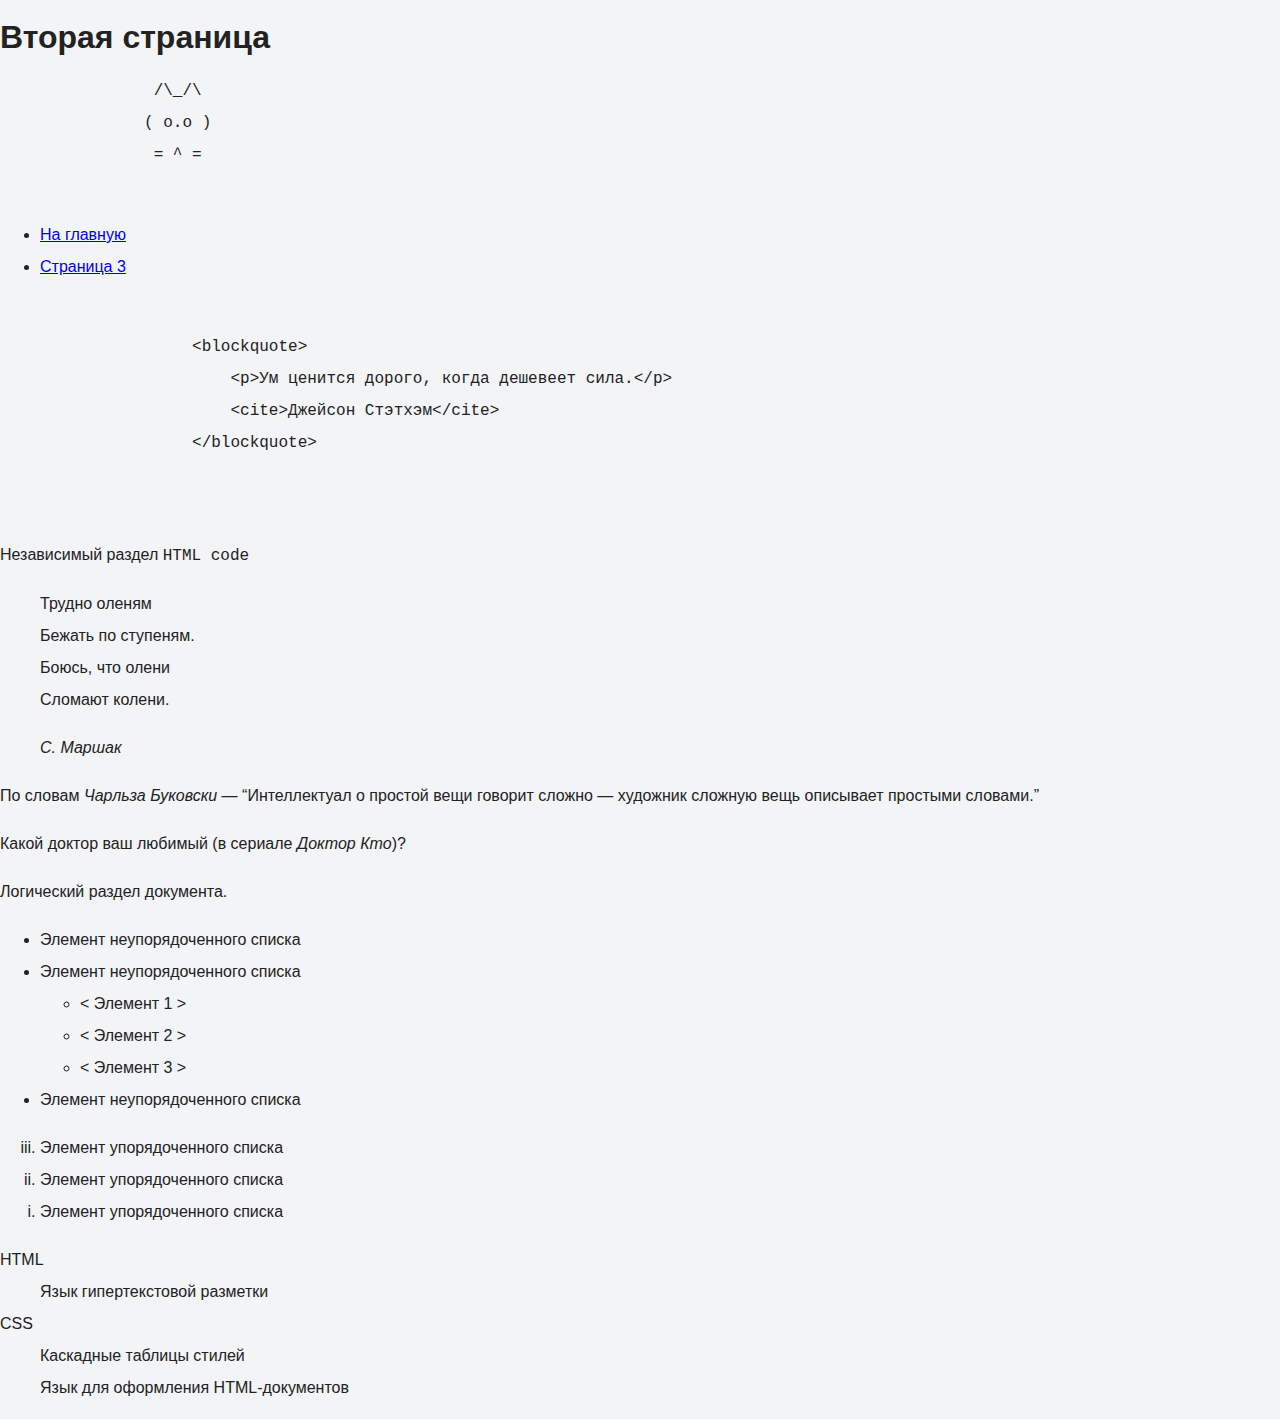
==== Page2.html @ 71786f17 "Add files via upload" ====
<!DOCTYPE html>
<html leng="ru">
    <head>
        <meta charset="UTF-8">
        <meta name="keywords" content="важные, ключевые, слова">
        <meta name="description" content="Блог о процессе обучения веб-технологиям">
        <meta http-equiv="" scheme="">
        <link href="style.css" rel="stylesheet">
        <title>Страница 2</title>
    </head>
    <body>
        <header>
            <h1>Вторая страница</h1>
            <pre>
                /\_/\
               ( o.o )
                = ^ =
            </pre>
            <nav>
                <ul>
                    <li><a href="Page1.html">На главную</a></li>
                    <li><a href="Page3.html">Страница 3</a></li>
                </ul>
            </nav>
        </header>
        <main>
            <article>
                <pre>
                    <code>               
                    &lt;blockquote&gt;
                        &lt;p&gt;Ум ценится дорого, когда дешевеет сила.&lt;/p&gt;
                        &lt;cite&gt;Джейсон Стэтхэм&lt;/cite&gt;
                    &lt;/blockquote&gt;
                    </code>
                    </pre>
                Независимый раздел <code>HTML code</code>
            </article>
            <aside>
                <blockquote>
                    <p>Трудно оленям<br>
                        Бежать по ступеням.<br>
                        Боюсь, что олени<br>
                        Сломают колени.</p>
                    <cite>С. Маршак</cite>
                </blockquote>

                <p>По словам <cite>Чарльза Буковски</cite> — <q>Интеллектуал о простой вещи говорит сложно — художник сложную вещь описывает простыми словами.</q></p>
                <p>Какой доктор ваш любимый (в сериале <cite>Доктор Кто</cite>)?</p>
            </aside>
            <section>               
                Логический раздел документа.
                <ul>
                    <li>Элемент неупорядоченного списка</li>
                    <li>Элемент неупорядоченного списка
                        <ul>
                            <li> &lt Элемент 1 &gt </li>
                            <li> &lt Элемент 2 &gt</li>
                            <li> &lt Элемент 3 &gt</li>
                        </ul>
                    </li>
                    <li>Элемент неупорядоченного списка</li>
                </ul>
                <ol start="b" reversed type="i">
                    <li>Элемент упорядоченного списка</li>
                    <li>Элемент упорядоченного списка</li>
                    <li>Элемент упорядоченного списка</li>
                </ol>
            </section>
            <section>
                <dl>
                    <dt>HTML</dt>
                    <dd>Язык гипертекстовой разметки</dd>
                    <dt>CSS</dt>
                    <dd>Каскадные таблицы стилей</dd>
                    <dd>Язык для оформления HTML-документов</dd>
                  </dl>
            </section>
        </main>
        <footer>
        </footer>
    </body>
</html>
---- style.css ----
/* body {
    padding: 0 30px;
    background-color:#F0FFF0;
    font-size: 14px;
    line-height: 22px;
    font-family: "Georgia", serif;
    color: #222222;
  }
  
  h1 {
    font-size: 20px;
    line-height: normal;
  }
  
  h2 {
    font-size: 16px;
    line-height:normal;

  }
  
  nav {
    color:#222222;
    text-decoration:underline;
  }
  
  aside {
    margin: 20px 0; 
    color: #c4c4c4;
  }
  
  pre,
  code {
    font-family: "Courier New", "Courier", monospace;
    color: #6a2cce;
  }

  blockquote {
    padding-left: 14px;
    border-left: 2px solid #6a2cce;
  
    color: #6a2cce;
  }
  
  cite {
    color: #222222;
  }
  
  time {
    color: #6a2cce;
  }
   */

   body {
    margin: 0;
    min-width: 960px;
    font-family: "Montserrat", "Helvetica", "Arial", sans-serif;
    font-size: 16px;
    line-height: 32px;
    color: #222222;
    background-color: #f2f4f6;
    background-image: url("img/hero-bg.jpg");
    background-repeat: no-repeat;
    background-position: top center;
  }
  
  .container {
    max-width: 928px;
    margin: 0 auto;
    padding: 0 16px;
  }
  
  .page-header {
    margin: 0 0 160px;
    padding: 32px 0 32px;
  }
  
  .page-header .container,
  .page-footer .container {
    max-width: 1408px;
    text-align: right;
  }
  
  .page-header a {
    margin-left: 56px;
    color: #288be6;
    text-decoration: none;
    background-repeat: no-repeat;
    background-position: left;
  }
  
  .header-email {
    padding-left: 30px;
    background-image: url("img/icon-email-header.svg");
  }
  
  .header-phone {
    padding-left: 25px;
    background-image: url("img/icon-phone-header.svg");
  }
  
  .hero-image {
    margin-bottom: 620px;
  }
  
  .hero-image .container {
    max-width: 1408px;
    text-align: center;
  }
  
  .heading {
    margin: 0 0 16px;
    font-family: "Old Standard TT", "Times", "Times New Roman", serif;
    font-size: 88px;
    line-height: 96px;
    font-weight: 400;
  }
  
  .hero-image p {
    margin: 0;
    font-size: 32px;
    line-height: 48px;
  }
  
  .intro {
    margin: 0 0 120px;
  }
  
  .subheading {
    margin: 0 0 56px;
    font-family: "Old Standard TT", "Times", "Times New Roman", serif;
    font-size: 64px;
    line-height: 80px;
    font-weight: 400;
    text-align: center;
  }
  
  .user-image {
    margin: 0 0 32px;
    text-align: center;
  }
  
  .intro h3,
  .portfolio h3 {
    margin: 0 0 12px;
    font-size: 28px;
    line-height: 40px;
    font-weight: 500;
  }
  
  .intro p {
    margin: 0 0 32px;
  }
  
  .skills-list {
    margin: 0;
    padding: 0;
  }
  
  .skills-list dt {
    padding-left: 32px;
    background-repeat: no-repeat;
    background-position: left;
  }
  
  .skill-html {
    background-image: url("img/icon-html.svg");
  }
  
  .skill-css {
    background-image: url("img/icon-css.svg");
  }
  
  .level {
    margin: 4px 0 16px;
    padding: 0;
    height: 14px;
    font-size: 0;
    background-color: #ffffff;
    border: 1px solid #86c3fa;
    border-radius: 8px;
  }
  
  .level div {
    margin: 1px;
    height: 12px;
    background-color: #288be6;
    border-radius: 6px;
  }
  
  .portfolio {
    margin: 0 0 120px;
  }
  
  .projects {
    margin: 0;
    padding: 0;
    list-style: none;
  }
  
  .projects li {
    margin: 0 0 80px;
  }
  
  .project-image {
    margin: 0 0 24px;
    text-align: center;
  }
  
  .projects p {
    margin: 0 0 24px;
  }
  
  .button {
    padding: 6px 20px;
    display: inline-block;
    vertical-align: baseline;
    text-decoration: none;
    text-transform: uppercase;
    border-radius: 4px;
    background-color: #288be6;
    color: #ffffff;
  }
  
  .page-footer {
    padding: 40px 0;
    background-color: #00417d;
    color: #ffffff;
  }
  
  .page-footer a {
    margin-left: 56px;
    color: inherit;
    text-decoration: none;
    background-repeat: no-repeat;
    background-position: left;
  }
  
  .footer-email {
    padding-left: 30px;
    background-image: url("img/icon-email-footer.svg");
  }
  
  .footer-phone {
    padding-left: 25px;
    background-image: url("img/icon-phone-footer.svg");
  }
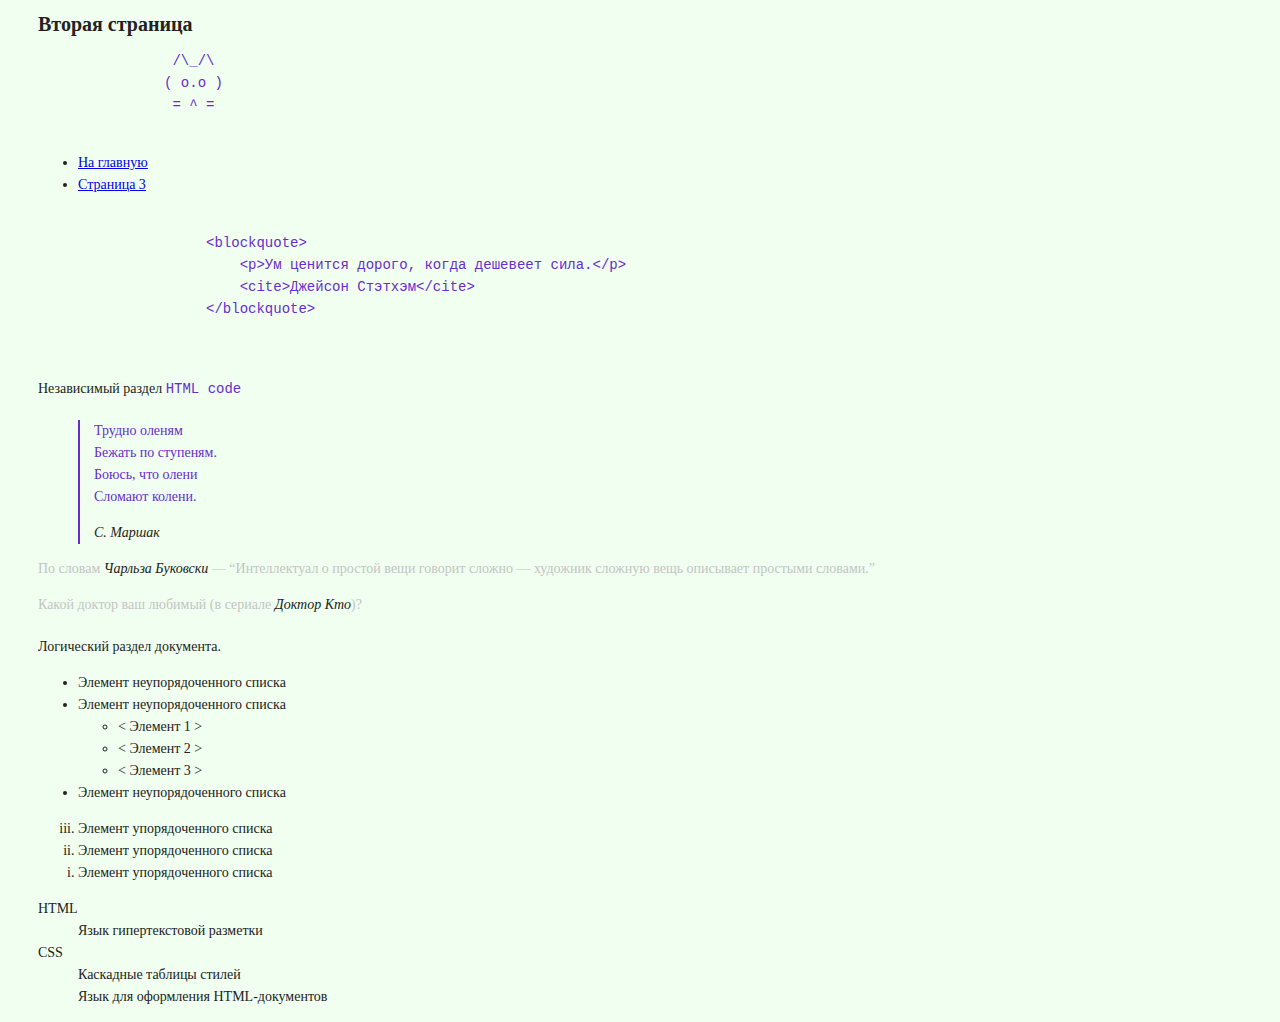
==== commit 41ab12ed: "Update Page2.html" ====
--- a/Page2.html
+++ b/Page2.html
@@ -18,7 +18,7 @@
             </pre>
             <nav>
                 <ul>
-                    <li><a href="Page1.html">На главную</a></li>
+                    <li><a href="index.html">На главную</a></li>
                     <li><a href="Page3.html">Страница 3</a></li>
                 </ul>
             </nav>
@@ -79,4 +79,4 @@
         <footer>
         </footer>
     </body>
-</html>+</html>
--- a/style.css
+++ b/style.css
@@ -1,4 +1,4 @@
-/* body {
+ body {
     padding: 0 30px;
     background-color:#F0FFF0;
     font-size: 14px;
@@ -48,199 +48,26 @@
   time {
     color: #6a2cce;
   }
-   */
 
-   body {
-    margin: 0;
-    min-width: 960px;
-    font-family: "Montserrat", "Helvetica", "Arial", sans-serif;
-    font-size: 16px;
-    line-height: 32px;
-    color: #222222;
-    background-color: #f2f4f6;
-    background-image: url("img/hero-bg.jpg");
-    background-repeat: no-repeat;
-    background-position: top center;
+  #left,
+  #central,
+  #right {
+      position:relative;
+  }
+
+  #left {
+    z-index: 1;
+  }
+
+  #central {
+    top: -150px;
+    left: 150px;
+    z-index: 3;
+  }
+
+  #right {
+    top: -350px;
+    left: 300px;
+    z-index: 1;
   }
   
-  .container {
-    max-width: 928px;
-    margin: 0 auto;
-    padding: 0 16px;
-  }
-  
-  .page-header {
-    margin: 0 0 160px;
-    padding: 32px 0 32px;
-  }
-  
-  .page-header .container,
-  .page-footer .container {
-    max-width: 1408px;
-    text-align: right;
-  }
-  
-  .page-header a {
-    margin-left: 56px;
-    color: #288be6;
-    text-decoration: none;
-    background-repeat: no-repeat;
-    background-position: left;
-  }
-  
-  .header-email {
-    padding-left: 30px;
-    background-image: url("img/icon-email-header.svg");
-  }
-  
-  .header-phone {
-    padding-left: 25px;
-    background-image: url("img/icon-phone-header.svg");
-  }
-  
-  .hero-image {
-    margin-bottom: 620px;
-  }
-  
-  .hero-image .container {
-    max-width: 1408px;
-    text-align: center;
-  }
-  
-  .heading {
-    margin: 0 0 16px;
-    font-family: "Old Standard TT", "Times", "Times New Roman", serif;
-    font-size: 88px;
-    line-height: 96px;
-    font-weight: 400;
-  }
-  
-  .hero-image p {
-    margin: 0;
-    font-size: 32px;
-    line-height: 48px;
-  }
-  
-  .intro {
-    margin: 0 0 120px;
-  }
-  
-  .subheading {
-    margin: 0 0 56px;
-    font-family: "Old Standard TT", "Times", "Times New Roman", serif;
-    font-size: 64px;
-    line-height: 80px;
-    font-weight: 400;
-    text-align: center;
-  }
-  
-  .user-image {
-    margin: 0 0 32px;
-    text-align: center;
-  }
-  
-  .intro h3,
-  .portfolio h3 {
-    margin: 0 0 12px;
-    font-size: 28px;
-    line-height: 40px;
-    font-weight: 500;
-  }
-  
-  .intro p {
-    margin: 0 0 32px;
-  }
-  
-  .skills-list {
-    margin: 0;
-    padding: 0;
-  }
-  
-  .skills-list dt {
-    padding-left: 32px;
-    background-repeat: no-repeat;
-    background-position: left;
-  }
-  
-  .skill-html {
-    background-image: url("img/icon-html.svg");
-  }
-  
-  .skill-css {
-    background-image: url("img/icon-css.svg");
-  }
-  
-  .level {
-    margin: 4px 0 16px;
-    padding: 0;
-    height: 14px;
-    font-size: 0;
-    background-color: #ffffff;
-    border: 1px solid #86c3fa;
-    border-radius: 8px;
-  }
-  
-  .level div {
-    margin: 1px;
-    height: 12px;
-    background-color: #288be6;
-    border-radius: 6px;
-  }
-  
-  .portfolio {
-    margin: 0 0 120px;
-  }
-  
-  .projects {
-    margin: 0;
-    padding: 0;
-    list-style: none;
-  }
-  
-  .projects li {
-    margin: 0 0 80px;
-  }
-  
-  .project-image {
-    margin: 0 0 24px;
-    text-align: center;
-  }
-  
-  .projects p {
-    margin: 0 0 24px;
-  }
-  
-  .button {
-    padding: 6px 20px;
-    display: inline-block;
-    vertical-align: baseline;
-    text-decoration: none;
-    text-transform: uppercase;
-    border-radius: 4px;
-    background-color: #288be6;
-    color: #ffffff;
-  }
-  
-  .page-footer {
-    padding: 40px 0;
-    background-color: #00417d;
-    color: #ffffff;
-  }
-  
-  .page-footer a {
-    margin-left: 56px;
-    color: inherit;
-    text-decoration: none;
-    background-repeat: no-repeat;
-    background-position: left;
-  }
-  
-  .footer-email {
-    padding-left: 30px;
-    background-image: url("img/icon-email-footer.svg");
-  }
-  
-  .footer-phone {
-    padding-left: 25px;
-    background-image: url("img/icon-phone-footer.svg");
-  }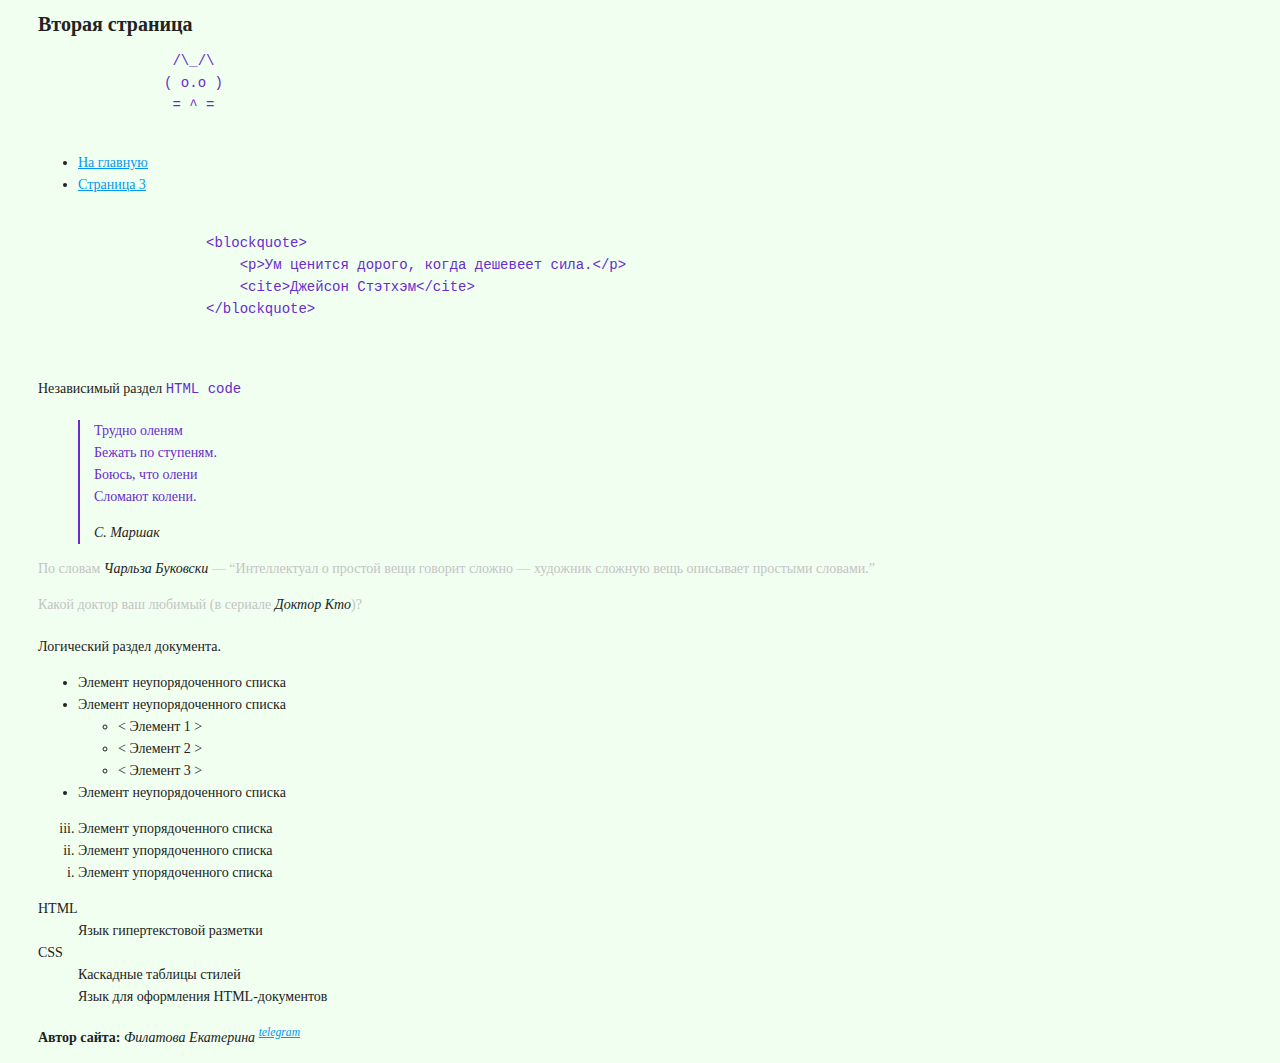
==== commit 6c3f25c2: "Add files via upload" ====
--- a/Page2.html
+++ b/Page2.html
@@ -77,6 +77,7 @@
             </section>
         </main>
         <footer>
+            <p><b>Автор сайта:</b> <i>Филатова Екатерина <sup><a href="https://t.me/avotaliff">telegram</a></sup></i></p>
         </footer>
     </body>
-</html>
+</html>--- a/style.css
+++ b/style.css
@@ -17,7 +17,7 @@
     line-height:normal;
 
   }
-  
+
   nav {
     color:#222222;
     text-decoration:underline;
@@ -26,6 +26,11 @@
   aside {
     margin: 20px 0; 
     color: #c4c4c4;
+  }
+
+  a[href] {
+    color: #0099ef;
+    text-decoration-line: underline;
   }
   
   pre,
@@ -55,6 +60,12 @@
       position:relative;
   }
 
+  #goritsky
+  {
+    position: relative;
+    top: -100px;
+  }
+
   #left {
     z-index: 1;
   }
@@ -70,4 +81,4 @@
     left: 300px;
     z-index: 1;
   }
-  
+  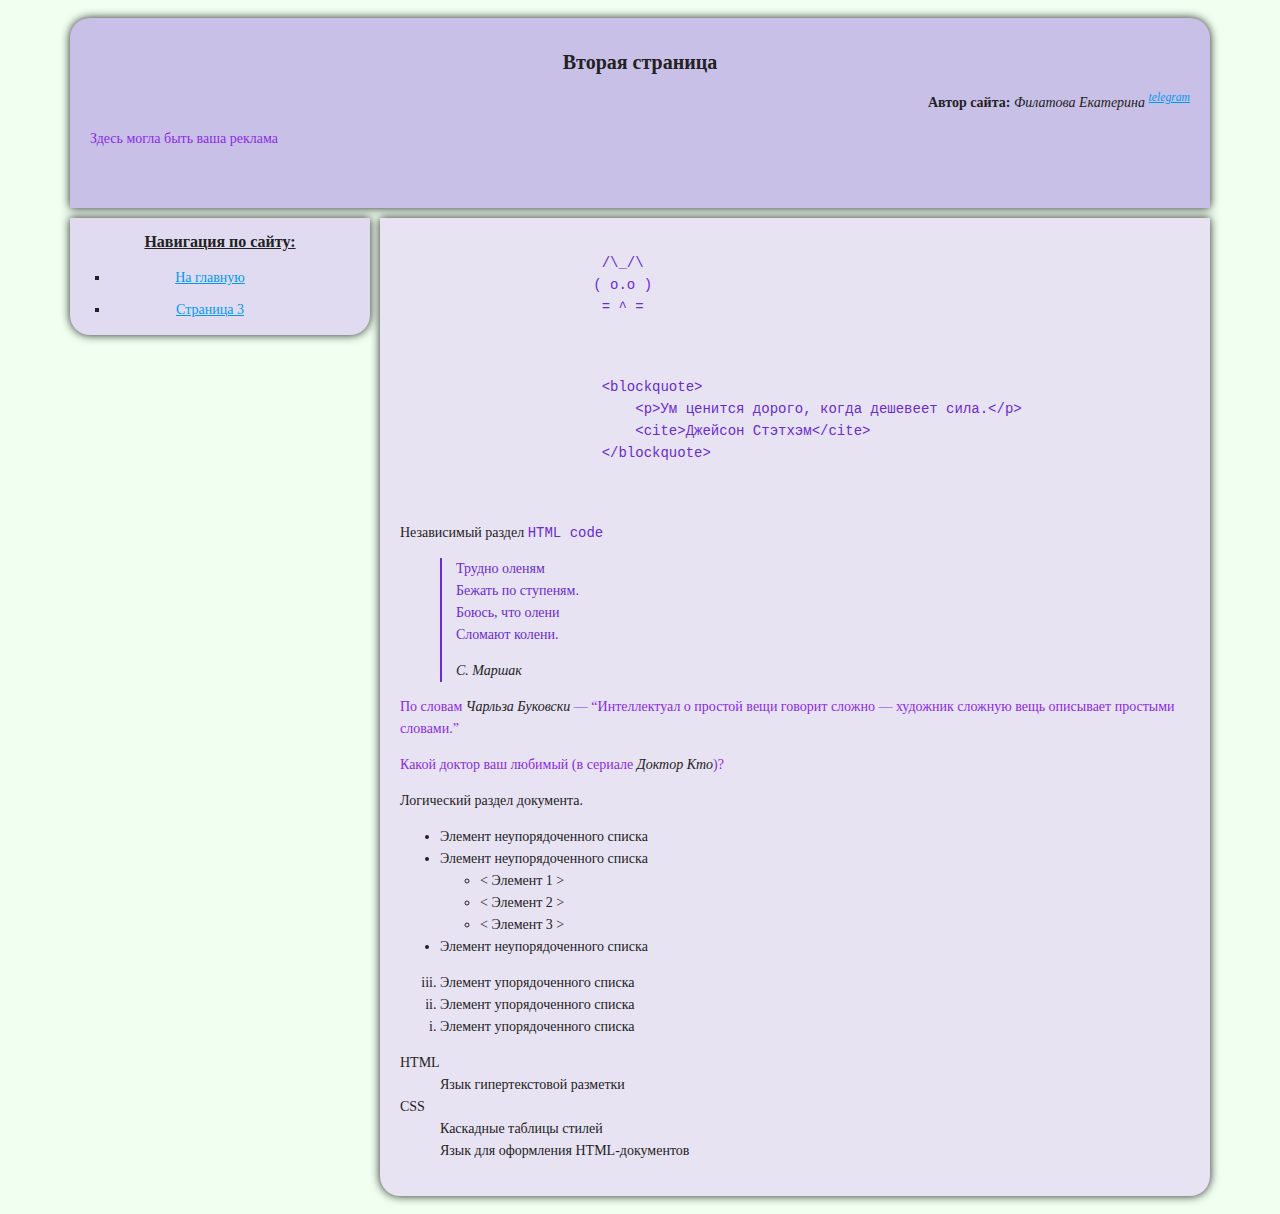
==== commit 9e96a726: "Мой сайт с слоевой (div) версткой" ====
--- a/Page2.html
+++ b/Page2.html
@@ -5,79 +5,88 @@
         <meta name="keywords" content="важные, ключевые, слова">
         <meta name="description" content="Блог о процессе обучения веб-технологиям">
         <meta http-equiv="" scheme="">
-        <link href="style.css" rel="stylesheet">
+        <link href="styleGeneral.css" rel="stylesheet">
+        <link href="stylePage2.css" rel="stylesheet">
         <title>Страница 2</title>
     </head>
     <body>
-        <header>
-            <h1>Вторая страница</h1>
-            <pre>
-                /\_/\
-               ( o.o )
-                = ^ =
-            </pre>
-            <nav>
-                <ul>
-                    <li><a href="index.html">На главную</a></li>
-                    <li><a href="Page3.html">Страница 3</a></li>
-                </ul>
-            </nav>
-        </header>
-        <main>
-            <article>
-                <pre>
-                    <code>               
-                    &lt;blockquote&gt;
-                        &lt;p&gt;Ум ценится дорого, когда дешевеет сила.&lt;/p&gt;
-                        &lt;cite&gt;Джейсон Стэтхэм&lt;/cite&gt;
-                    &lt;/blockquote&gt;
-                    </code>
+        <div class="header">
+            <header>
+                <h1>Вторая страница</h1>
+                <p><b>Автор сайта:</b> <i>Филатова Екатерина <sup><a href="https://t.me/avotaliff">telegram</a></sup></i></p>
+                <aside>Здесь могла быть ваша реклама</aside>
+            </header>
+        </div>
+      
+        <div class="container">
+            <div class="menu">
+                <nav>
+                    <h2>Навигация по сайту:</h2>
+                    <ul>
+                        <li><a href="index.html">На главную</a></li>
+                        <li><a href="Page3.html">Страница 3</a></li>
+                    </ul>
+                </nav>
+            </div>
+        
+            <div class="main">
+                <article>
+                    <pre>
+                        /\_/\
+                       ( o.o )
+                        = ^ =
                     </pre>
-                Независимый раздел <code>HTML code</code>
-            </article>
-            <aside>
-                <blockquote>
-                    <p>Трудно оленям<br>
-                        Бежать по ступеням.<br>
-                        Боюсь, что олени<br>
-                        Сломают колени.</p>
-                    <cite>С. Маршак</cite>
-                </blockquote>
-
-                <p>По словам <cite>Чарльза Буковски</cite> — <q>Интеллектуал о простой вещи говорит сложно — художник сложную вещь описывает простыми словами.</q></p>
-                <p>Какой доктор ваш любимый (в сериале <cite>Доктор Кто</cite>)?</p>
-            </aside>
-            <section>               
-                Логический раздел документа.
-                <ul>
-                    <li>Элемент неупорядоченного списка</li>
-                    <li>Элемент неупорядоченного списка
-                        <ul>
-                            <li> &lt Элемент 1 &gt </li>
-                            <li> &lt Элемент 2 &gt</li>
-                            <li> &lt Элемент 3 &gt</li>
-                        </ul>
-                    </li>
-                    <li>Элемент неупорядоченного списка</li>
-                </ul>
-                <ol start="b" reversed type="i">
-                    <li>Элемент упорядоченного списка</li>
-                    <li>Элемент упорядоченного списка</li>
-                    <li>Элемент упорядоченного списка</li>
-                </ol>
-            </section>
-            <section>
-                <dl>
-                    <dt>HTML</dt>
-                    <dd>Язык гипертекстовой разметки</dd>
-                    <dt>CSS</dt>
-                    <dd>Каскадные таблицы стилей</dd>
-                    <dd>Язык для оформления HTML-документов</dd>
-                  </dl>
-            </section>
-        </main>
-        <footer>
-            <p><b>Автор сайта:</b> <i>Филатова Екатерина <sup><a href="https://t.me/avotaliff">telegram</a></sup></i></p>
-        </footer>
+                    <pre>
+                        <code>               
+                        &lt;blockquote&gt;
+                            &lt;p&gt;Ум ценится дорого, когда дешевеет сила.&lt;/p&gt;
+                            &lt;cite&gt;Джейсон Стэтхэм&lt;/cite&gt;
+                        &lt;/blockquote&gt;
+                        </code>
+                        </pre>
+                    Независимый раздел <code>HTML code</code>
+                </article>
+                <aside>
+                    <blockquote>
+                        <p>Трудно оленям<br>
+                            Бежать по ступеням.<br>
+                            Боюсь, что олени<br>
+                            Сломают колени.</p>
+                        <cite>С. Маршак</cite>
+                    </blockquote>
+    
+                    <p>По словам <cite>Чарльза Буковски</cite> — <q>Интеллектуал о простой вещи говорит сложно — художник сложную вещь описывает простыми словами.</q></p>
+                    <p>Какой доктор ваш любимый (в сериале <cite>Доктор Кто</cite>)?</p>
+                </aside>
+                <section>               
+                    Логический раздел документа.
+                    <ul>
+                        <li>Элемент неупорядоченного списка</li>
+                        <li>Элемент неупорядоченного списка
+                            <ul>
+                                <li> &lt Элемент 1 &gt </li>
+                                <li> &lt Элемент 2 &gt</li>
+                                <li> &lt Элемент 3 &gt</li>
+                            </ul>
+                        </li>
+                        <li>Элемент неупорядоченного списка</li>
+                    </ul>
+                    <ol start="b" reversed type="i">
+                        <li>Элемент упорядоченного списка</li>
+                        <li>Элемент упорядоченного списка</li>
+                        <li>Элемент упорядоченного списка</li>
+                    </ol>
+                </section>
+                <section>
+                    <dl>
+                        <dt>HTML</dt>
+                        <dd>Язык гипертекстовой разметки</dd>
+                        <dt>CSS</dt>
+                        <dd>Каскадные таблицы стилей</dd>
+                        <dd>Язык для оформления HTML-документов</dd>
+                      </dl>
+                </section>
+            </div>
+        </div>
     </body>
 </html>--- a/styleGeneral.css
+++ b/styleGeneral.css
@@ -0,0 +1,81 @@
+body {
+    padding: 10px;
+    background-color:#F0FFF0;
+    font-size: 14px;
+    line-height: 22px;
+    font-family: "Georgia", serif;
+    color: #222222;
+  }
+
+  .header {
+    padding: 20px; /*Внутренний отступ*/
+    width: 1100px;
+    margin: auto; /*Слой по середине*/
+    margin-bottom: 10px;
+    height: 150px;
+    border-radius: 20px 20px 0 0;
+    background-color: #c9c0e8;
+    box-shadow: 0 0 10px rgba(0, 0, 0, 0.86);
+  }
+
+  .container {
+    width: 1140px;
+    margin: auto; /*Слой по середине*/
+
+  }
+
+  .menu {
+    float: left;
+    width: 300px; 
+    border-radius: 0 0 20px 20px;
+    background-color: #e0dbf1;
+    box-shadow: 0 0 10px rgba(0, 0, 0, 0.86);
+  }
+
+  .main {
+    width: 790px;   
+    border-radius: 0 0 20px 20px;
+    margin-left: 310px;
+    padding: 20px;
+    background-color: #e8e3f3;
+    box-shadow: 0 0 10px rgba(0, 0, 0, 0.86);
+  }
+
+  header p {
+    text-align: right;
+  }
+
+  h1 {
+    font-size: 20px; 
+    text-align: center; /*Выравнивание текста*/
+    vertical-align: top; /*Вертикальное выравнивание*/
+  }
+
+  nav h2 {
+    text-align: center;
+    font-size: 16px;  
+    color:#222222;
+    text-decoration:underline;
+  }
+
+  nav ul {
+    display: block;
+    list-style: square;
+    text-align: center;
+    width: 200px;   
+    }
+
+  nav li {
+      margin-bottom: 10px;
+  }
+
+  aside {
+    margin-left: auto;
+    margin-bottom: 0px;
+    color:blueviolet ;
+  }
+
+  a[href] {
+    color: #0099ef;
+    text-decoration-line: underline;
+  }--- a/stylePage2.css
+++ b/stylePage2.css
@@ -0,0 +1,16 @@
+  pre,
+  code {
+    font-family: "Courier New", "Courier", monospace;
+    color: #6a2cce;
+  }
+
+  blockquote {
+    padding-left: 14px;
+    border-left: 2px solid #6a2cce;
+  
+    color: #6a2cce;
+  }
+  
+  cite {
+    color: #222222;
+  }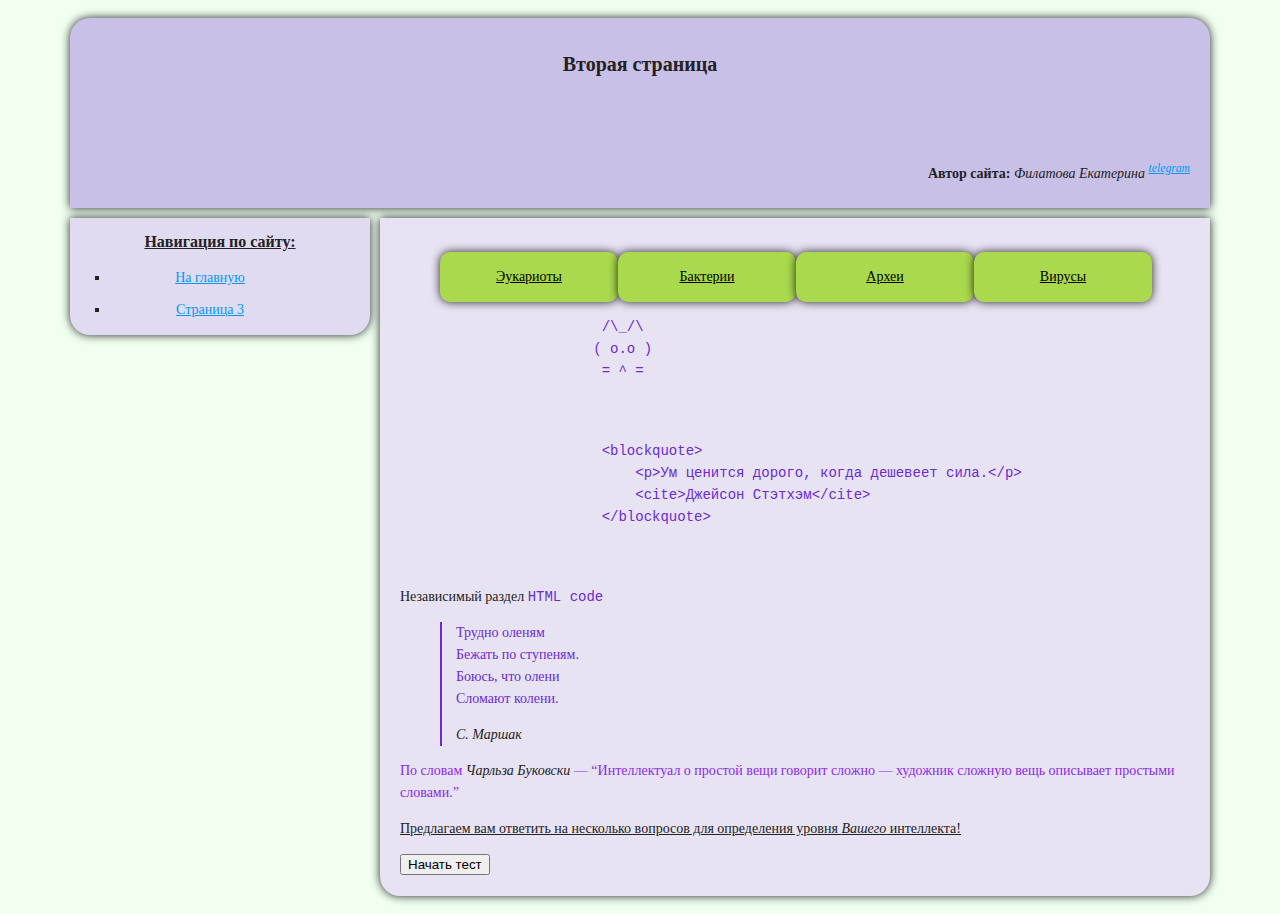
==== commit 75e722c5: "Add files via upload" ====
--- a/Page2.html
+++ b/Page2.html
@@ -12,9 +12,8 @@
     <body>
         <div class="header">
             <header>
-                <h1>Вторая страница</h1>
-                <p><b>Автор сайта:</b> <i>Филатова Екатерина <sup><a href="https://t.me/avotaliff">telegram</a></sup></i></p>
-                <aside>Здесь могла быть ваша реклама</aside>
+            <h1>Вторая страница</h1>
+            <p><b>Автор сайта:</b> <i>Филатова Екатерина <sup><a href="https://t.me/avotaliff">telegram</a></sup></i></p> 
             </header>
         </div>
       
@@ -30,6 +29,46 @@
             </div>
         
             <div class="main">
+                <ul class="infoMenu">
+                    <li><a href="">Эукариоты</a>
+                        <ul class="subMenu">
+                        <li><a href="">Животные</a>
+                            <ul class="subMenu subMenu2">
+                            <li><a href="">Млекопитающие</a>
+                                <ul class="subMenu subMenu2">
+                                    <li><a href="">Наземные</a></li>
+                                    <li><a href="">Подземные</a></li>
+                                    <li><a href="">Летающие</a></li>
+                                    <li><a href="">Водные</a></li>
+                                </ul>
+                            </li>
+                            <li><a href="">Птицы</a></li>
+                            </ul>
+                        </li>
+                        <li><a href="">Растения</a></li>
+                        </ul>
+                    </li>
+                    <li><a href="">Бактерии</a>
+                        <ul class="subMenu">
+                        <li><a href="">Шаровидные</a>
+                            <ul class="subMenu subMenu2">
+                            <li><a href="">Палочковидные</a></li>
+                            <li><a href="">Извитые</a></li>
+                            </ul>
+                        </li>
+                        <li><a href="">Болезнетворные кокки</a></li>
+                        </ul>
+                    </li>
+                    <li><a href="">Археи</a></li>
+                    <li><a href="">Вирусы</a>
+                        <ul class="subMenu">
+                            <li><a href="">Двуцепочечные ДНК</a></li>
+                            <li><a href="">Одноцепочечные ДНК</a></li>
+                            <li><a href="">РНК-редупликации</a></li>
+                            <li><a href="">Одноцепочечные РНК</a></li>
+                        </ul>
+                    </li>
+                </ul>
                 <article>
                     <pre>
                         /\_/\
@@ -56,37 +95,14 @@
                     </blockquote>
     
                     <p>По словам <cite>Чарльза Буковски</cite> — <q>Интеллектуал о простой вещи говорит сложно — художник сложную вещь описывает простыми словами.</q></p>
-                    <p>Какой доктор ваш любимый (в сериале <cite>Доктор Кто</cite>)?</p>
+                  
                 </aside>
-                <section>               
-                    Логический раздел документа.
-                    <ul>
-                        <li>Элемент неупорядоченного списка</li>
-                        <li>Элемент неупорядоченного списка
-                            <ul>
-                                <li> &lt Элемент 1 &gt </li>
-                                <li> &lt Элемент 2 &gt</li>
-                                <li> &lt Элемент 3 &gt</li>
-                            </ul>
-                        </li>
-                        <li>Элемент неупорядоченного списка</li>
-                    </ul>
-                    <ol start="b" reversed type="i">
-                        <li>Элемент упорядоченного списка</li>
-                        <li>Элемент упорядоченного списка</li>
-                        <li>Элемент упорядоченного списка</li>
-                    </ol>
-                </section>
                 <section>
-                    <dl>
-                        <dt>HTML</dt>
-                        <dd>Язык гипертекстовой разметки</dd>
-                        <dt>CSS</dt>
-                        <dd>Каскадные таблицы стилей</dd>
-                        <dd>Язык для оформления HTML-документов</dd>
-                      </dl>
+                    <p><ins>Предлагаем вам ответить на несколько вопросов для определения уровня <i>Вашего</i> интеллекта!<ins></p>
+                    <button onclick="openPageTest()">Начать тест</button>
                 </section>
             </div>
         </div>
-    </body>
+        <script src="openPageTest.js"></script>
+    </body>    
 </html>--- a/styleGeneral.css
+++ b/styleGeneral.css
@@ -1,81 +1,74 @@
 body {
-    padding: 10px;
-    background-color:#F0FFF0;
-    font-size: 14px;
-    line-height: 22px;
-    font-family: "Georgia", serif;
-    color: #222222;
+  padding: 10px;
+  background-color:#F0FFF0;
+  font-size: 14px;
+  line-height: 22px;
+  font-family: "Georgia", serif;
+  color: #222222;
+}
+
+header p {
+  float: right;
+  vertical-align: bottom;
+  margin-top: 70px;
+}
+
+nav h2 {
+  text-align: center;
+  font-size: 16px;  
+  color:#222222;
+  text-decoration:underline;
+}
+
+nav ul {
+  display: block;
+  list-style: square;
+  text-align: center;
+  width: 200px;   
   }
 
-  .header {
-    padding: 20px; /*Внутренний отступ*/
-    width: 1100px;
-    margin: auto; /*Слой по середине*/
+nav li {
     margin-bottom: 10px;
-    height: 150px;
-    border-radius: 20px 20px 0 0;
-    background-color: #c9c0e8;
-    box-shadow: 0 0 10px rgba(0, 0, 0, 0.86);
-  }
+}
 
-  .container {
-    width: 1140px;
-    margin: auto; /*Слой по середине*/
+.header {
+  padding: 20px; /*Внутренний отступ*/
+  width: 1100px;
+  margin: auto; /*Слой по середине*/
+  margin-bottom: 10px;
+  height: 150px;
+  border-radius: 20px 20px 0 0;
+  background-color: #c9c0e8;
+  box-shadow: 0 0 10px rgba(0, 0, 0, 0.86);
+}
 
-  }
+.container {
+  width: 1140px;
+  margin: auto;
 
-  .menu {
-    float: left;
-    width: 300px; 
-    border-radius: 0 0 20px 20px;
-    background-color: #e0dbf1;
-    box-shadow: 0 0 10px rgba(0, 0, 0, 0.86);
-  }
+}
 
-  .main {
-    width: 790px;   
-    border-radius: 0 0 20px 20px;
-    margin-left: 310px;
-    padding: 20px;
-    background-color: #e8e3f3;
-    box-shadow: 0 0 10px rgba(0, 0, 0, 0.86);
-  }
+.menu {
+  float: left;
+  width: 300px; 
+  border-radius: 0 0 20px 20px;
+  background-color: #e0dbf1;
+  box-shadow: 0 0 10px rgba(0, 0, 0, 0.86);
+}
 
-  header p {
-    text-align: right;
-  }
+.main {
+  width: 790px;   
+  border-radius: 0 0 20px 20px;
+  margin-left: 310px;
+  padding: 20px;
+  background-color: #e8e3f3;
+  box-shadow: 0 0 10px rgba(0, 0, 0, 0.86);
+}
 
-  h1 {
-    font-size: 20px; 
-    text-align: center; /*Выравнивание текста*/
-    vertical-align: top; /*Вертикальное выравнивание*/
-  }
+a[href] {
+  color: #0099ef;
+  text-decoration-line: underline;
+}
 
-  nav h2 {
-    text-align: center;
-    font-size: 16px;  
-    color:#222222;
-    text-decoration:underline;
-  }
 
-  nav ul {
-    display: block;
-    list-style: square;
-    text-align: center;
-    width: 200px;   
-    }
 
-  nav li {
-      margin-bottom: 10px;
-  }
-
-  aside {
-    margin-left: auto;
-    margin-bottom: 0px;
-    color:blueviolet ;
-  }
-
-  a[href] {
-    color: #0099ef;
-    text-decoration-line: underline;
-  }--- a/stylePage2.css
+++ b/stylePage2.css
@@ -1,16 +1,77 @@
-  pre,
-  code {
-    font-family: "Courier New", "Courier", monospace;
-    color: #6a2cce;
-  }
+header h1 {
+  font-size: 20px;
+  margin-top: 15px;
+  text-align: center;
+}
 
-  blockquote {
-    padding-left: 14px;
-    border-left: 2px solid #6a2cce;
-  
-    color: #6a2cce;
-  }
-  
-  cite {
-    color: #222222;
-  }+pre,
+code {
+  font-family: "Courier New", "Courier", monospace;
+  color: #6a2cce;
+}
+
+aside {
+  margin-left: auto;
+  margin-bottom: 0px;
+  color:blueviolet ;
+}
+
+blockquote {
+  padding-left: 14px;
+  border-left: 2px solid #6a2cce;
+
+  color: #6a2cce;
+}
+
+cite {
+  color: #222222;
+}
+
+/*ul*/
+.infoMenu {
+  display: flex;
+  padding-left: 0;
+  list-style: none;
+  margin-left: 40px;
+}
+
+.infoMenu a {
+  display: block;
+  color: black;
+  background-color: #abd94e;
+  padding: 1em;
+  list-style: none;
+  border-radius: 10px 10px 10px 10px;
+  box-shadow: 0 0 10px rgba(0, 0, 0, 0.86);
+  text-align: center;
+  white-space: nowrap;
+  width: 150px;
+}
+
+.subMenu{
+  list-style: none;
+  display: none;
+  flex-direction: column;
+  position: absolute; 
+  margin-left: -40px;
+  padding-top: 1em;
+}
+
+.subMenu2 {
+  top: 0;
+  left: 100%;
+}
+
+.infoMenu li:hover > a,
+.infoMenu a:hover {
+  background-color: #89ba25;
+}
+
+li:hover > .subMenu{
+  display: flex;
+}
+
+.infoMenu li,
+.subMenu li {
+  position: relative;
+}
